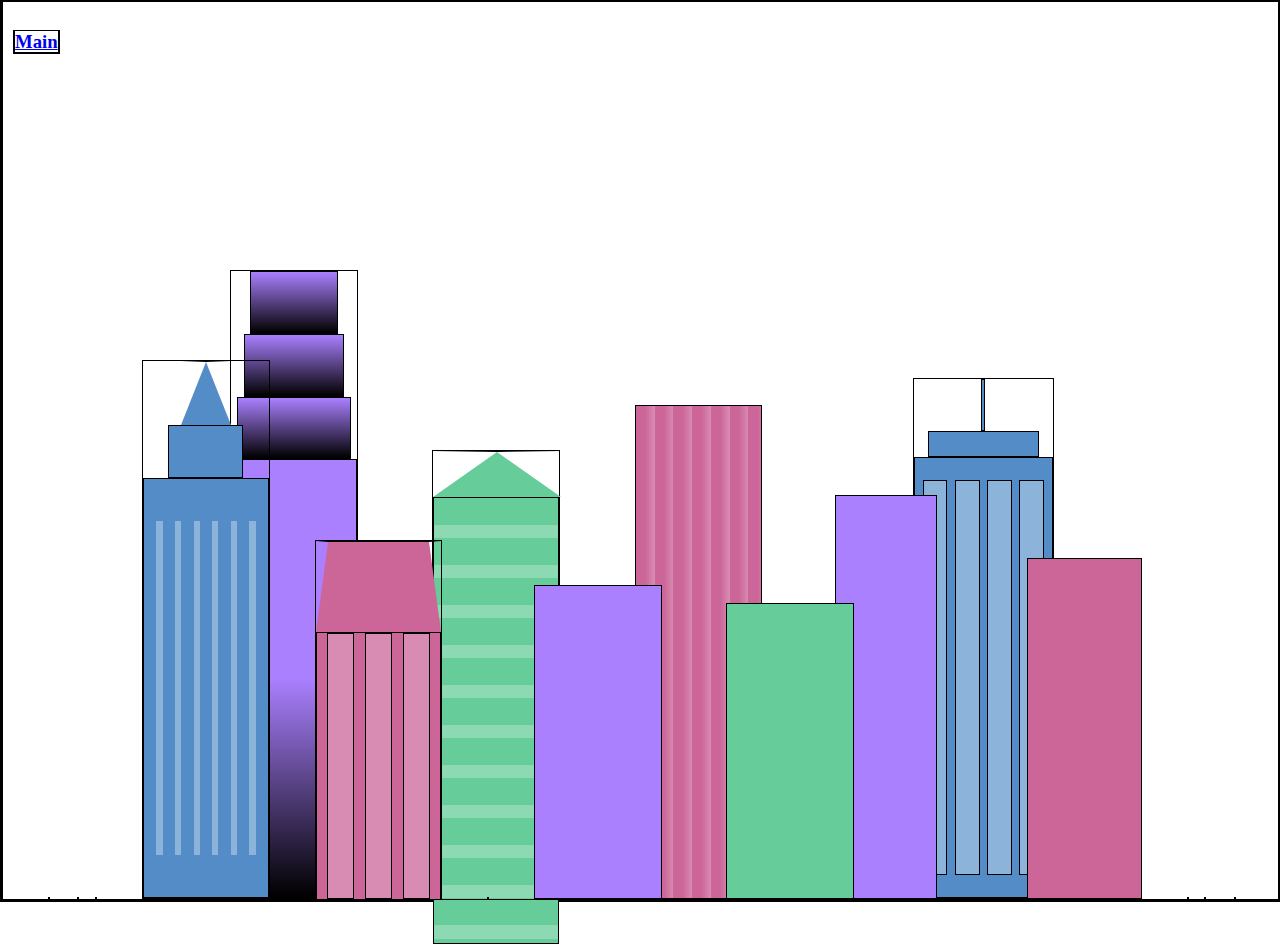
==== city-skyline/skyline.html @ e5b8a91d "seventh commit" ====
<!DOCTYPE html>
<html lang="en">

<head>
    <meta charset="UTF-8">
    <meta http-equiv="X-UA-Compatible" content="IE=edge">
    <meta name="viewport" content="width=device-width, initial-scale=1.0">
    <title>City Skyline</title>
    <link rel="stylesheet" href="./skyline.css">
</head>

<body>

    <div class="background-buildings">
        <h3><a href="../index.html">Main</a></h3>
        <div></div>
        <div></div>
        <div class="bb1 building-wrap">
            <div class="bb1a bb1-window"></div>
            <div class="bb1b bb1-window"></div>
            <div class="bb1c bb1-window"></div>
            <div class="bb1d"></div>
        </div>
        <div class="bb2">
            <div class="bb2a"></div>
            <div class="bb2b"></div>
        </div>
        <div class="bb3"></div>
        <div></div>
        <div class="bb4 building-wrap">
            <div class="bb4a"></div>
            <div class="bb4b"></div>
            <div class="bb4c window-wrap">
                <div class="bb4-window"></div>
                <div class="bb4-window"></div>
                <div class="bb4-window"></div>
                <div class="bb4-window"></div>
            </div>
        </div>
        <div></div>
        <div></div>
    </div>
    <div class="foreground-buildings">
        <div></div>
        <div></div>
        <div class="fb1 building-wrap">
            <div class="fb1a"></div>
            <div class="fb1b"></div>
            <div class="fb1c"></div>
        </div>
        <div class="fb2">
            <div class="fb2a"></div>
            <div class="fb2b window-wrap">
                <div class="fb2-window"></div>
                <div class="fb2-window"></div>
                <div class="fb2-window"></div>
            </div>
        </div>
        <div></div>
        <div class="fb3"></div>
        <div class="fb4"></div>
        <div class="fb5"></div>
        <div class="fb6"></div>
        <div></div>
        <div></div>
    </div>
</body>

</html>
---- city-skyline/skyline.css ----
:root {
    --building-color1: #aa80ff;
    --building-color2: #66cc99;
    --building-color3: #cc6699;
    --building-color4: #538cc6;
    --window-color1: black;
    --window-color2: #8cd9b3;
    --window-color3: #d98cb3;
    --window-color4: #8cb3d9;
}

 * {
    border: 1px solid black;
    box-sizing: border-box;
  }

  body {
    height: 100vh;
    margin: 0;
    overflow: hidden;
  }

  .background-buildings, .foreground-buildings {
    width: 100%;
    height: 100%;
    display: flex;
    justify-content: space-evenly;
  align-items: flex-end;
  position: absolute;
  top: 0;
  }

  .building-wrap {
    display: flex;
   flex-direction: column;
   align-items: center;
 }

   .window-wrap {
    display: flex;
    align-items: center;
    justify-content: space-evenly;
   }

  /*BACKGROUND BUILDINGS - "bb" stands for "background building"*/
 
  .bb1-window {
    height: 10%;
    background: linear-gradient(
        var(--building-color1),
        var(--window-color1)
    );
  }

  .bb1 {
    width: 10%;
    height: 70%;
  }

  .bb1a {
    width: 70%;
 }
   .bb1b {
    width: 80%;
}
   .bb1c {
    width: 90%;
}
   .bb1d {
    width: 100%;
    height: 70%;
    background: linear-gradient(
    var(--building-color1) 50%,
    var(--window-color1)
  );
  }

  .bb2 {
    width: 10%;
    height: 50%;
  }
 
  .bb2a {
    border-bottom: 5vh solid var(--building-color2);
     border-left: 5vw solid transparent;
     border-right: 5vw solid transparent;
  }

  .bb3 {
    width: 10%;
    height: 55%;
    background: repeating-linear-gradient(
        90deg,
        var(--building-color3),
        var(--building-color3) ,
        var(--window-color3) 15%
     );
  }
 
  .bb4 {
    width: 11%;
    height: 58%;
   }

    .bb4a {
        width: 3%;
        height: 10%;
        background-color: var(--building-color4);
      }
      .bb4b {
        width: 80%;
        height: 5%;
        background-color: var(--building-color4);
      }
      .bb4c {
        width: 100%;
        height: 85%;
        background-color: var(--building-color4);
      }

      .bb4-window {
        width: 18%;
        height: 90%;
        background-color: var(--window-color4);
      }

  /*FOREGROUND BUILDINGS - "fb" stands for "foreground building" */

    .fb1 {
        width: 10%;
        height: 60%;
      }
      
      .fb1a {
        border-bottom: 7vh solid var(--building-color4);
        border-left: 2vw solid transparent;
        border-right: 2vw solid transparent;
      }

      .fb1b {
        width: 60%;
        height: 10%;
        background-color: var(--building-color4);
      }

      .fb1c {
        width: 100%;
        height: 80%;
        background: repeating-linear-gradient(
            90deg,
            var(--building-color4) 0%,
            var(--building-color4) 10%,
            transparent 10%,
            transparent 15%
        ), repeating-linear-gradient(
            var(--building-color4) 0%,
           var(--building-color4) 10%,
           var(--window-color4) 10%,
           var(--window-color4) 90%
         );
      }

      .fb2 {
        width: 10%;
        height: 40%;
       }

      .fb2a {
        width: 100%;
        border-bottom: 10vh solid var(--building-color3);
  border-right: 1vw solid transparent;
  border-left: 1vw solid transparent; 
      }
      .fb2b {
        width: 100%;
        height: 75%;
        background-color: var(--building-color3);
      }

      .fb2-window {
        width: 22%;
        height: 100%;
        background-color: var(--window-color3); 
      }

      .fb3 {
        width: 10%;
        height: 35%;
        background-color: var(--building-color1);
      }
      
      .fb4 {
        width: 8%;
        height: 45%;
        background-color: var(--building-color1);
        position: relative;
        left: 10%;
      }
      
      .fb5 {
        width: 10%;
        height: 33%;
        background-color: var(--building-color2);
        position: relative;
        right: 10%;
      }
      
      .fb6 {
        width: 9%;
        height: 38%;
        background-color: var(--building-color3);
      }

      h3 {
        position: absolute;
        top: 10px;
        left: 10px;
   }

    .bb2b {
        width: 100%;
        height: 100%;
        background: repeating-linear-gradient(
    var(--building-color2),
    var(--building-color2) 6%,
    var(--window-color2) 6%,
    var(--window-color2) 9%
  );
 }
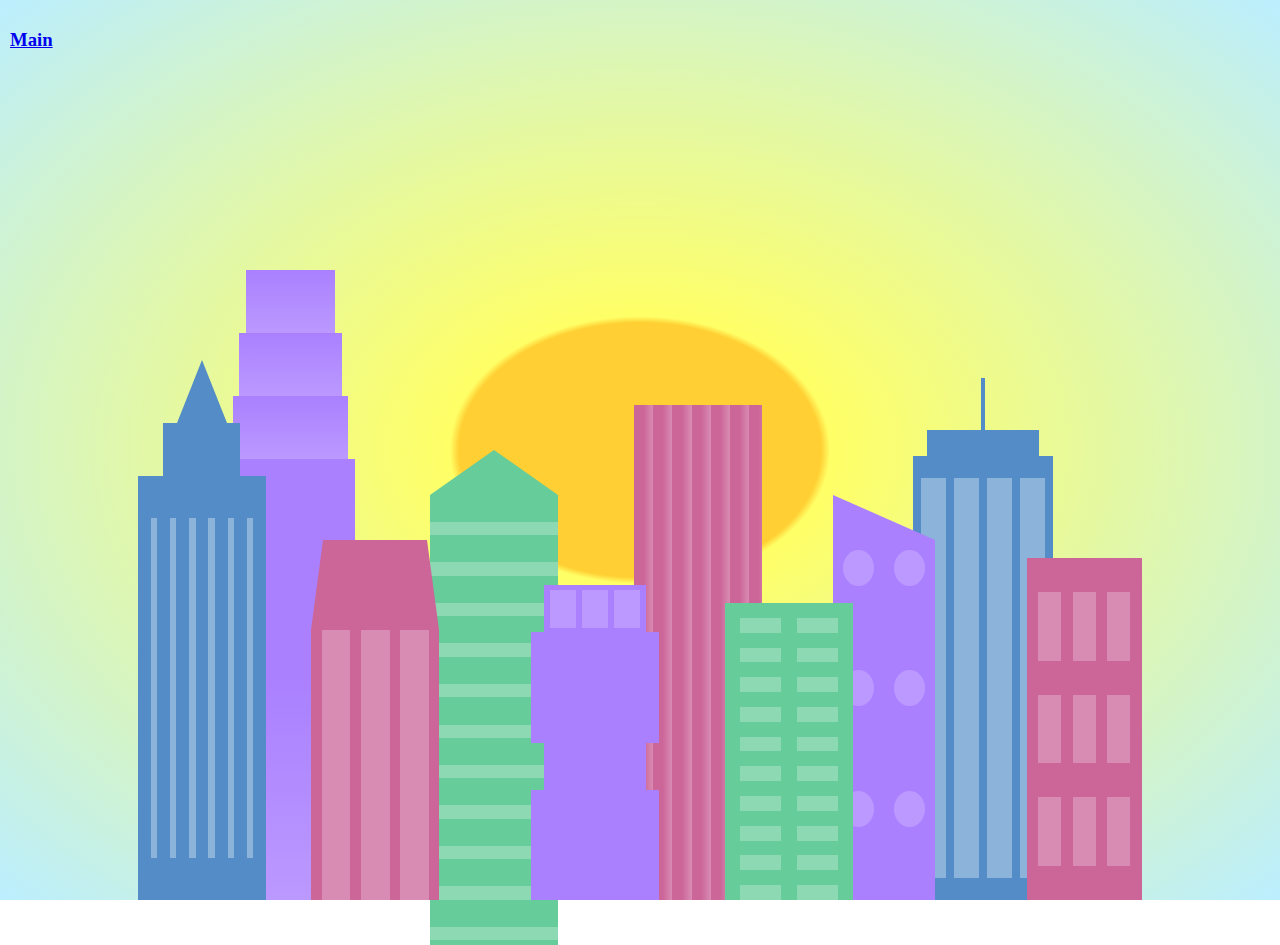
==== commit 8c16bc00: "eight commit" ====
--- a/city-skyline/skyline.html
+++ b/city-skyline/skyline.html
@@ -11,7 +11,7 @@
 
 <body>
 
-    <div class="background-buildings">
+    <div class="background-buildings sky">
         <h3><a href="../index.html">Main</a></h3>
         <div></div>
         <div></div>
@@ -57,8 +57,27 @@
             </div>
         </div>
         <div></div>
-        <div class="fb3"></div>
-        <div class="fb4"></div>
+        <div class="fb3 building-wrap">
+            <div class="fb3a window-wrap">
+                <div class="fb3-window"></div>
+                <div class="fb3-window"></div>
+                <div class="fb3-window"></div>
+            </div>
+            <div class="fb3b"> </div>
+            <div class="fb3a"> </div>
+            <div class="fb3b"> </div>
+        </div>
+        <div class="fb4">
+            <div class="fb4a"></div>
+            <div class="fb4b">
+                <div class="fb4-window"></div>
+                <div class="fb4-window"></div>
+                <div class="fb4-window"></div>
+                <div class="fb4-window"></div>
+                <div class="fb4-window"></div>
+                <div class="fb4-window"></div>
+            </div>
+        </div>
         <div class="fb5"></div>
         <div class="fb6"></div>
         <div></div>
--- a/city-skyline/skyline.css
+++ b/city-skyline/skyline.css
@@ -3,14 +3,14 @@
     --building-color2: #66cc99;
     --building-color3: #cc6699;
     --building-color4: #538cc6;
-    --window-color1: black;
+    --window-color1: #bb99ff;
     --window-color2: #8cd9b3;
     --window-color3: #d98cb3;
     --window-color4: #8cb3d9;
 }
 
  * {
-    border: 1px solid black;
+ 
     box-sizing: border-box;
   }
 
@@ -186,29 +186,89 @@
       .fb3 {
         width: 10%;
         height: 35%;
+       }
+      
+      .fb3a {
+        width: 80%;
+        height: 15%;
         background-color: var(--building-color1);
       }
-      
+     
+      .fb3-window {
+        width: 25%;
+        height: 80%;
+        background-color: var(--window-color1);
+      }
+
+      .fb3b {
+        width: 100%;
+        height: 35%;
+        background-color: var(--building-color1);
+      }
+
       .fb4 {
         width: 8%;
         height: 45%;
-        background-color: var(--building-color1);
         position: relative;
         left: 10%;
       }
       
+      .fb4b {
+        width: 100%;
+        height: 89%;
+        background-color: var(--building-color1);
+        display: flex;
+        flex-wrap: wrap;
+     }
+
+     .fb4-window {
+      width: 30%;
+      height: 10%;
+      border-radius: 50%;
+      margin: 10%;
+      background-color: var(--window-color1);
+    }
+
+    .fb4a {
+      border-top: 5vh solid transparent;
+      border-left: 8vw solid var(--building-color1);
+   }
+
       .fb5 {
         width: 10%;
         height: 33%;
-        background-color: var(--building-color2);
         position: relative;
         right: 10%;
+        background: repeating-linear-gradient(
+          var(--building-color2) 0%,
+          var(--building-color2) 5%,
+           transparent 5%,
+           transparent 10%
+        ),
+        repeating-linear-gradient(
+          90deg,
+            var(--building-color2) 0%,
+          var(--building-color2) 12%,
+          var(--window-color2) 12%,
+          var(--window-color2) 44%
+        ); 
       }
       
       .fb6 {
         width: 9%;
         height: 38%;
-        background-color: var(--building-color3);
+        background: repeating-linear-gradient(
+          90deg,
+          var(--building-color3),
+          var(--building-color3) 10%,
+          transparent 10%,
+          transparent 30%
+        ), repeating-linear-gradient(
+             var(--building-color3),
+          var(--building-color3) 10%,
+          var(--window-color3) 10%,
+          var(--window-color3) 30%
+        );
       }
 
       h3 {
@@ -227,3 +287,12 @@
     var(--window-color2) 9%
   );
  }
+
+ .sky {
+  background: radial-gradient(
+    #ffcf33 0%,
+    #ffcf33 20%,
+    #ffff66 21%,
+    #bbeeff 100%
+  );
+}
